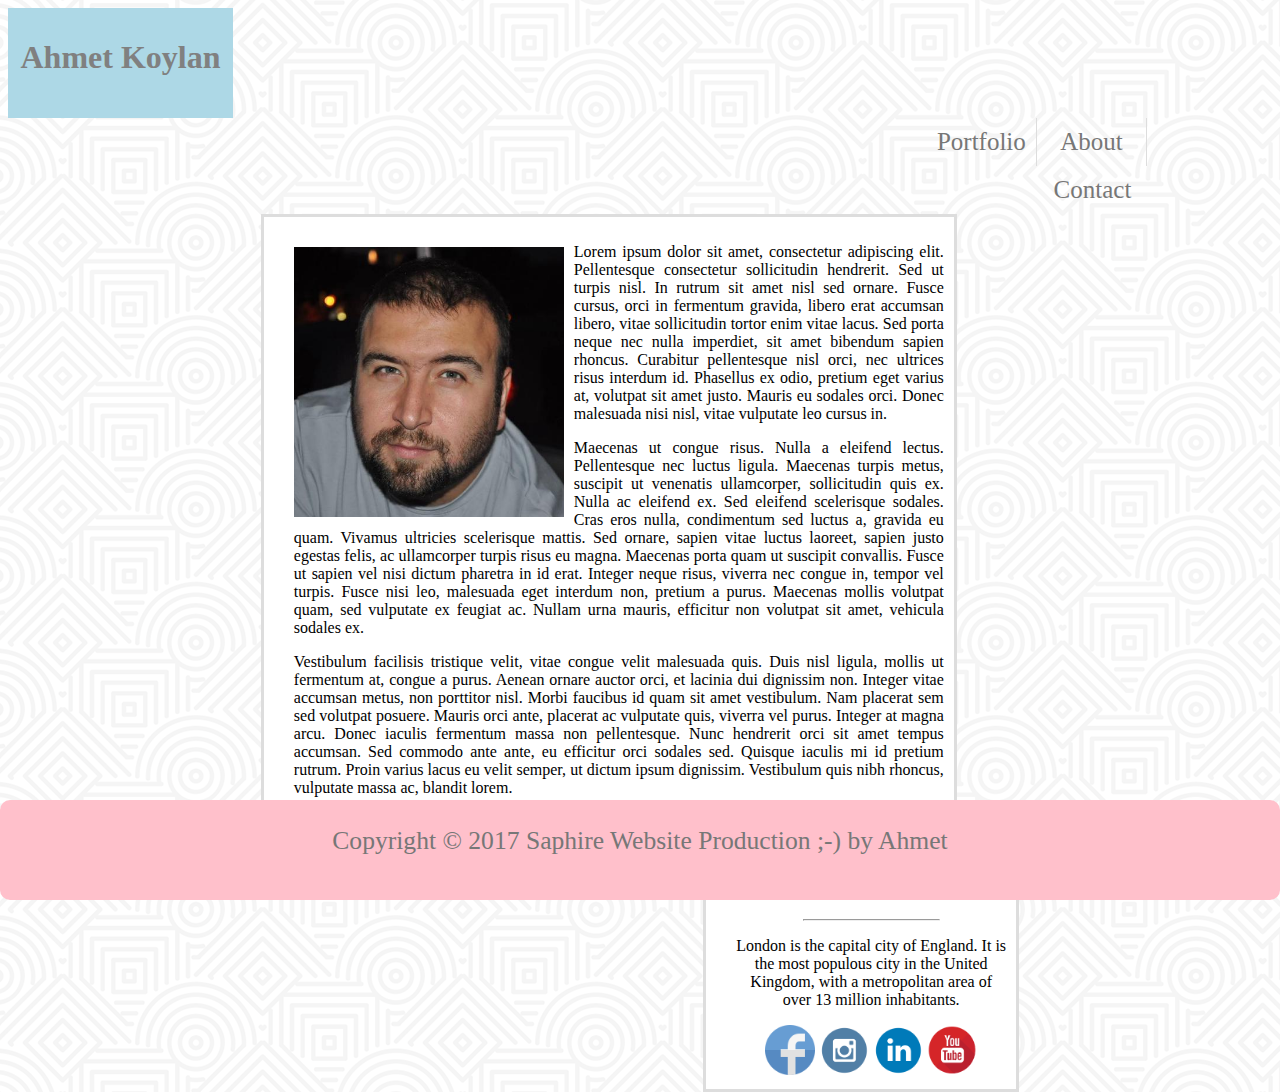
==== index.html @ 2dc616d7 "portfolio done" ====
<!DOCTYPE html>
<html>
<meta name="viewport" content="width=device-width, initial-scale=1.0">

<link rel="stylesheet" type="text/css" href="./assets/css/style.css">
<style>
	body { background-image: url("assets/images/hypnotize.png");
    	background-repeat: repeat;
}
</style>
	<head>
		<title>This is just a begining of Multi-Layered Website</title>
	</head>
<body>
<header>
	<div id="header-container">
		<div id="head-logo">
			<h1>Ahmet Koylan</h1>
		</div>

		<nav>
			<ul>
				<li class="border"><a href="index.html">About</a></li>
				<li class="border"><a href="portfolio.html">Portfolio</a></li>
				<li><a href="contact.html">Contact</a></li>
			</ul>
		</nav>
	</div>



</header>

	<div id="main-body"></div>
	<div class="cont2">
<span>
	<div id="content">
	<div id="img-content">
		<img src="./assets/images/ahmet_profile.jpg" alt="content images"; style="max-width: 270px;float: left;margin: 4px 10px 0px 0px; border: 0px solid #000000;">
		
<p>Lorem ipsum dolor sit amet, consectetur adipiscing elit. Pellentesque consectetur sollicitudin hendrerit. Sed ut turpis nisl. In rutrum sit amet nisl sed ornare. Fusce cursus, orci in fermentum gravida, libero erat accumsan libero, vitae sollicitudin tortor enim vitae lacus. Sed porta neque nec nulla imperdiet, sit amet bibendum sapien rhoncus. Curabitur pellentesque nisl orci, nec ultrices risus interdum id. Phasellus ex odio, pretium eget varius at, volutpat sit amet justo. Mauris eu sodales orci. Donec malesuada nisi nisl, vitae vulputate leo cursus in.
</p>
<p>
Maecenas ut congue risus. Nulla a eleifend lectus. Pellentesque nec luctus ligula. Maecenas turpis metus, suscipit ut venenatis ullamcorper, sollicitudin quis ex. Nulla ac eleifend ex. Sed eleifend scelerisque sodales. Cras eros nulla, condimentum sed luctus a, gravida eu quam. Vivamus ultricies scelerisque mattis. Sed ornare, sapien vitae luctus laoreet, sapien justo egestas felis, ac ullamcorper turpis risus eu magna. Maecenas porta quam ut suscipit convallis. Fusce ut sapien vel nisi dictum pharetra in id erat. Integer neque risus, viverra nec congue in, tempor vel turpis. Fusce nisi leo, malesuada eget interdum non, pretium a purus. Maecenas mollis volutpat quam, sed vulputate ex feugiat ac. Nullam urna mauris, efficitur non volutpat sit amet, vehicula sodales ex.
</p>
<p>
Vestibulum facilisis tristique velit, vitae congue velit malesuada quis. Duis nisl ligula, mollis ut fermentum at, congue a purus. Aenean ornare auctor orci, et lacinia dui dignissim non. Integer vitae accumsan metus, non porttitor nisl. Morbi faucibus id quam sit amet vestibulum. Nam placerat sem sed volutpat posuere. Mauris orci ante, placerat ac vulputate quis, viverra vel purus. Integer at magna arcu. Donec iaculis fermentum massa non pellentesque. Nunc hendrerit orci sit amet tempus accumsan. Sed commodo ante ante, eu efficitur orci sodales sed. Quisque iaculis mi id pretium rutrum. Proin varius lacus eu velit semper, ut dictum ipsum dignissim. Vestibulum quis nibh rhoncus, vulputate massa ac, blandit lorem.
</p>
</span>
</div>
</div>

<div id="right-content">
<article>
  <h1>Connect with Me</h1>
  <hr width="50%">
  <p>London is the capital city of England. It is the most populous city in the  United Kingdom, with a metropolitan area of over 13 million inhabitants.</p>
</article>
<a href="http://www.FaceBook.com">
<img src="./assets/images/fb.png" alt="FaceBook" height="50" width="50">
<a href="http://www.Instagram.com">
<img src="./assets/images/inst.png" alt="Instagram" height="50" width="50">
<a href="http://www.linkedin.com">
<img src="./assets/images/link.png" alt="linkedin" height="50" width="50">
<a href="http://www.youtube.com">
<img src="./assets/images/you.png" alt="youtube" height="50" width="50">

</div>
</div>



<footer>
<p>Copyright © 2017 Saphire Website Production ;-) by Ahmet
</footer>
</body>
</html>
---- assets/css/style.css ----
.cont2 {
    width: 960px;
    margin: auto;
    text-align: center;
    vertical-align: left;
    background-color:#ffffff;
    margin: auto;
    width: 60%;
}

#body {
  color: #777777;
  font-family: 'Arial', 'Helvetica Neue', Helvetica, sans-serif;
  line-height: 30px;
  text-align: left;
  width: 960px;
}

#content {
	width: 650px;
	box-sizing: inherit;
	float: left;
   	background-color: #ffffff;
   	border-color: #dddddd;
   	border-style: solid;
   	padding: 10px 10px 10px 30px;
    text-align: justify;
}

#right-content{
	width: 270px;
	box-sizing: inherit;
	overflow: auto;
	float: right;
    position: absolute right;
   	background-color: #ffffff;
   	border-color: #dddddd;
   	border-style: solid;
   	padding: 10px 10px 10px 30px;

}
}
#img-content{
	float: left;
	overflow:hidden;
}
#head-logo {
	  background-color: lightblue;
    width: 225px;
    height: 100px;
    color: gray;
    text-align: center;
    padding-top: 10px;
}
#head-logo:hover {
  background-color: pink;
  color: #ffffff;
  font-weight: bolder;
}

nav {
  width: 270px;
  float: right;
  text-align: center;
  margin-right: 125px;
}

ul {
  list-style: none;
  margin: 0;
  padding: 0;
  font-size: 25px;
}

li {
  float: right;
  width: 33%;
  padding: 10px;
}

li.border {
  border-right: 1px solid #dddddd;
  padding: 10px;
}

a{
  color: #777777;
  text-decoration: none;
}

/* Nav links turn teal on hover. */
a:hover {
  color: #4aaaa5;
}



  .cont2 {
    width: 960px;
    margin: auto;
    text-align: center;
    vertical-align: left;
    background-color:#ffffff;
    margin: auto;
    width: 60%;
}

#contact-form {
  padding: 20px;
  height: 500px;
}
input,
textarea {
  width: 100%;
  padding: 10px 20px 10px 10px;
  margin: 8px 0;
  border-color: #dddddd;
  border-style: solid;
  border-width: thin;
}

/* Need to use a pseudoclass to control placeholder. */
input,
textarea,
input::-webkit-input-placeholder {
    font-size: 16px;
}


#contact-form,
#portfolio {
  position: relative;
  text-align: left;
  width: 500px;
  top: 30px;
  margin-left: 20px;
  margin-bottom: 50px;
}
.project {
  float: left;
  position: relative;
  top:  -10px;
  width: 100%;
}

.project-title {
  float: left;
  position: relative;
  top: -50px;
  width: 100%;
  height: 30px;
  background-color: lightblue;
  font-weight: bolder;
  color: #ffffff;
  text-align: center;
}
.box {
  display: inline-block;
  width: 160px;
  height: 240px;
  margin: 20px;
}

/* Rotates project in portfolio on hover. */
.box:hover {
  transform: rotate(-10deg);
  -ms-transform: rotate(-10deg);
  -webkit-transform: rotate(-10deg);
  -moz-transform: rotate(-10deg);
  -o-transform: rotate(-10deg);
}
  footer {
            width: 100%;
            height: 100px;
            top: auto;
        	  right: 0;
        	  bottom: 0;
        	  left: 0;
            position: fixed;         
            text-align: center;
            font-size: 1.6em;
            border-radius: 10px;
            background-color: pink;

        }
        footer:hover {
  background-color: lightblue;
  color: #ffffff;
  font-weight: bolder;
}
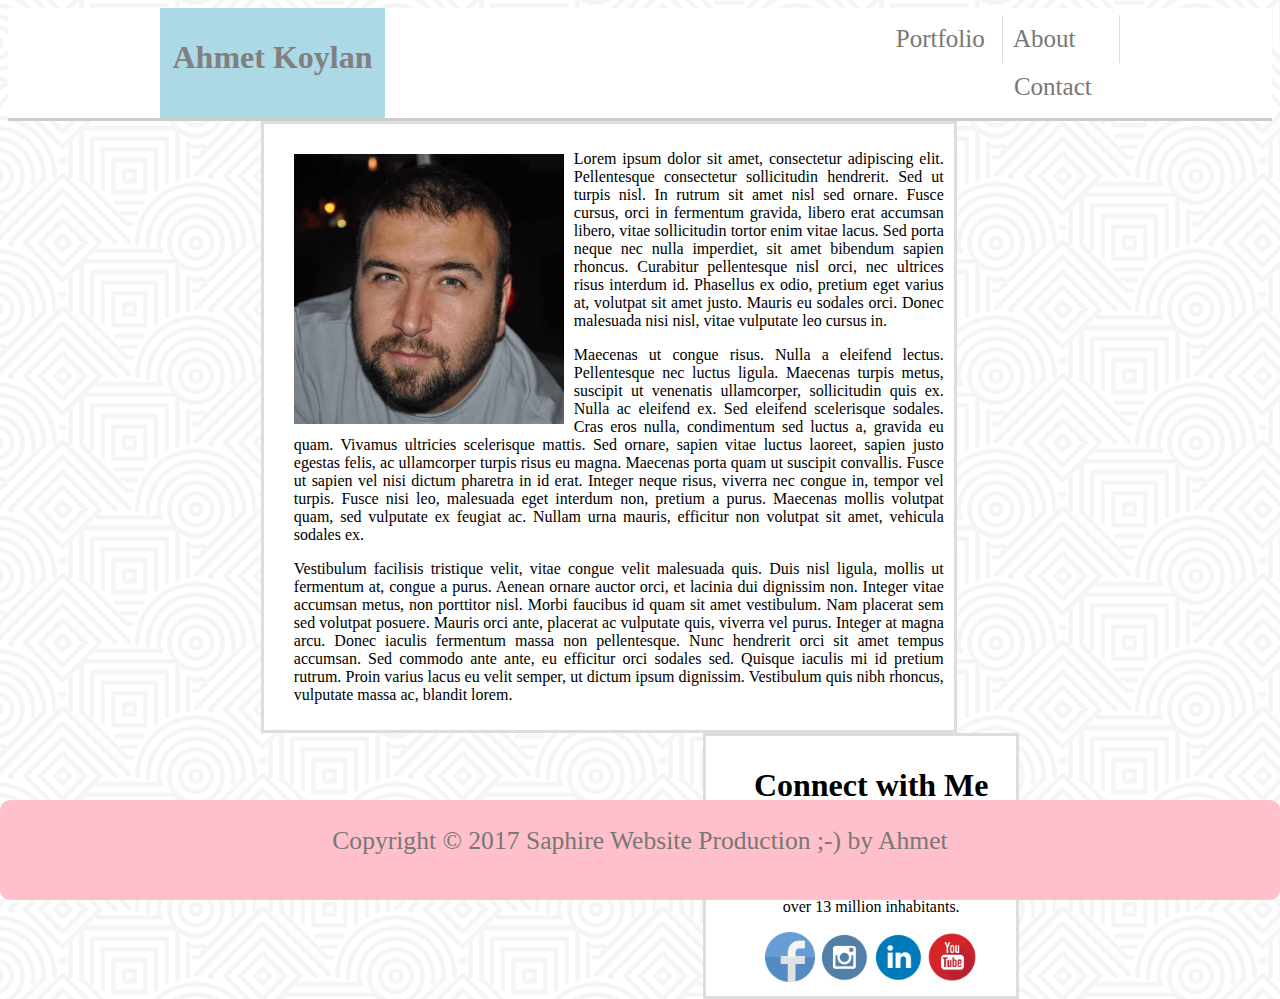
==== commit c14af1f9: "done done  done" ====
--- a/index.html
+++ b/index.html
@@ -18,14 +18,15 @@
 			<h1>Ahmet Koylan</h1>
 		</div>
 
-		<nav>
+		<div nav>
 			<ul>
 				<li class="border"><a href="index.html">About</a></li>
 				<li class="border"><a href="portfolio.html">Portfolio</a></li>
 				<li><a href="contact.html">Contact</a></li>
 			</ul>
-		</nav>
+		</div>
 	</div>
+</div>
 
 
 
--- a/assets/css/style.css
+++ b/assets/css/style.css
@@ -1,3 +1,22 @@
+
+header {
+  background: #ffffff;
+  border-bottom: 3px solid #cccccc;
+}
+#header-container {
+    width: 960px;
+    height: 110px;
+    margin: 0px auto;
+    display: flex;
+    align-items: center;
+    justify-content: space-between;
+    padding: 0px 0px 0px 0px;
+    border: 0;
+    font-size: 100%;
+    font: inherit;
+    vertical-align: baseline;
+}
+
 
 .cont2 {
     width: 960px;
@@ -18,9 +37,9 @@
 }
 
 #content {
-	width: 650px;
-	box-sizing: inherit;
-	float: left;
+  	width: 650px;
+  	box-sizing: inherit;
+  	float: left;
    	background-color: #ffffff;
    	border-color: #dddddd;
    	border-style: solid;
@@ -29,10 +48,10 @@
 }
 
 #right-content{
-	width: 270px;
-	box-sizing: inherit;
-	overflow: auto;
-	float: right;
+  	width: 270px;
+  	box-sizing: inherit;
+  	overflow: auto;
+  	float: right;
     position: absolute right;
    	background-color: #ffffff;
    	border-color: #dddddd;
@@ -93,6 +112,31 @@
 a:hover {
   color: #4aaaa5;
 }
+/* selectors for nav content */
+nav {
+  height: 20px;
+  display: flex;
+  justify-content: flex-end;
+}
+
+.nav_link {
+  background: white;
+  height: 100%;
+  padding: 0px 15px;
+
+  transition: all 0.2s linear;
+}
+
+.nav_link:hover {
+  background: #efefef;
+}
+
+.nav_vertical_bar {
+  background: #efefef;
+  width: 1px; 
+  height: 100%;
+}
+
 
 
 
@@ -162,7 +206,7 @@
   margin: 20px;
 }
 
-/* Rotates project in portfolio on hover. */
+/* Rotates project in portfolio on hover. Just to make little fancier*/
 .box:hover {
   transform: rotate(-10deg);
   -ms-transform: rotate(-10deg);
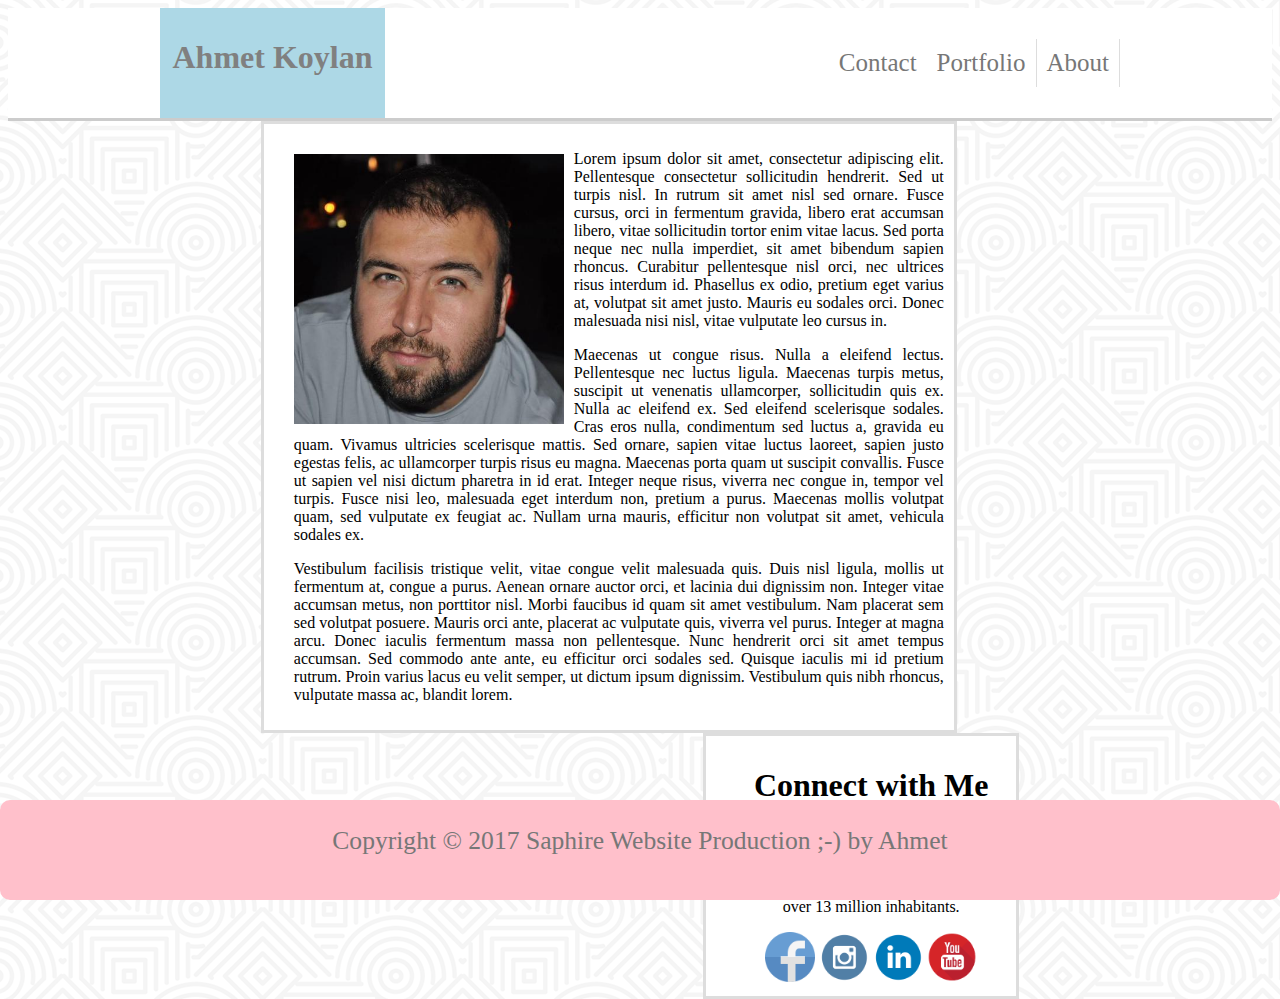
==== commit 543ee02e: "header moded" ====
--- a/index.html
+++ b/index.html
@@ -18,7 +18,7 @@
 			<h1>Ahmet Koylan</h1>
 		</div>
 
-		<div nav>
+		<div id="nav">
 			<ul>
 				<li class="border"><a href="index.html">About</a></li>
 				<li class="border"><a href="portfolio.html">Portfolio</a></li>
--- a/assets/css/style.css
+++ b/assets/css/style.css
@@ -6,8 +6,8 @@
 #header-container {
     width: 960px;
     height: 110px;
-    margin: 0px auto;
-    display: flex;
+    margin: auto;
+      display: flex;
     align-items: center;
     justify-content: space-between;
     padding: 0px 0px 0px 0px;
@@ -79,10 +79,10 @@
 }
 
 nav {
-  width: 270px;
+  width: 300px;
   float: right;
   text-align: center;
-  margin-right: 125px;
+
 }
 
 ul {
@@ -94,7 +94,7 @@
 
 li {
   float: right;
-  width: 33%;
+  width: auto;
   padding: 10px;
 }
 
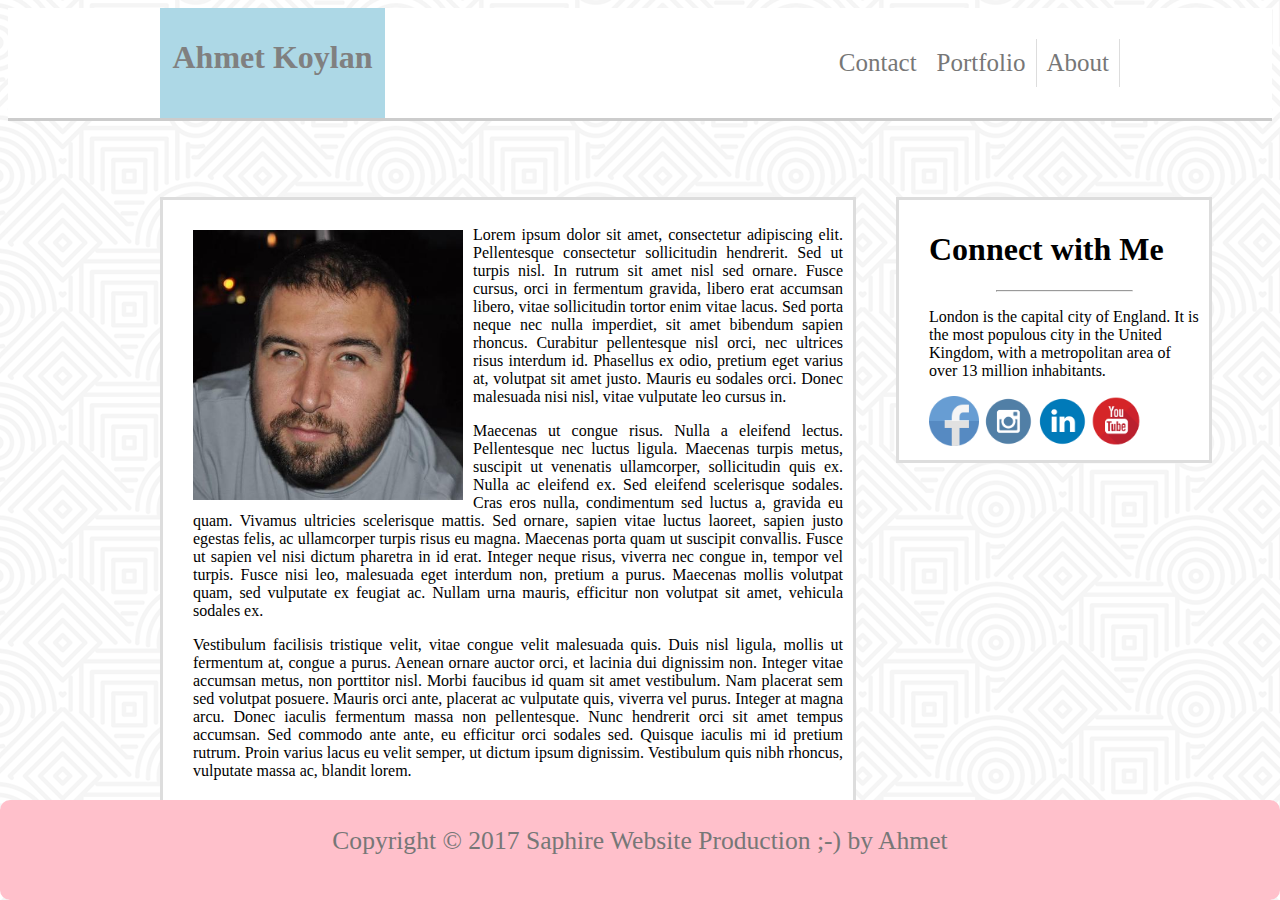
==== commit 8d747554: "sections and aside added" ====
--- a/index.html
+++ b/index.html
@@ -33,24 +33,26 @@
 </header>
 
 	<div id="main-body"></div>
+	<section>
 	<div class="cont2">
 <span>
 	<div id="content">
 	<div id="img-content">
 		<img src="./assets/images/ahmet_profile.jpg" alt="content images"; style="max-width: 270px;float: left;margin: 4px 10px 0px 0px; border: 0px solid #000000;">
 		
-<p>Lorem ipsum dolor sit amet, consectetur adipiscing elit. Pellentesque consectetur sollicitudin hendrerit. Sed ut turpis nisl. In rutrum sit amet nisl sed ornare. Fusce cursus, orci in fermentum gravida, libero erat accumsan libero, vitae sollicitudin tortor enim vitae lacus. Sed porta neque nec nulla imperdiet, sit amet bibendum sapien rhoncus. Curabitur pellentesque nisl orci, nec ultrices risus interdum id. Phasellus ex odio, pretium eget varius at, volutpat sit amet justo. Mauris eu sodales orci. Donec malesuada nisi nisl, vitae vulputate leo cursus in.
-</p>
-<p>
-Maecenas ut congue risus. Nulla a eleifend lectus. Pellentesque nec luctus ligula. Maecenas turpis metus, suscipit ut venenatis ullamcorper, sollicitudin quis ex. Nulla ac eleifend ex. Sed eleifend scelerisque sodales. Cras eros nulla, condimentum sed luctus a, gravida eu quam. Vivamus ultricies scelerisque mattis. Sed ornare, sapien vitae luctus laoreet, sapien justo egestas felis, ac ullamcorper turpis risus eu magna. Maecenas porta quam ut suscipit convallis. Fusce ut sapien vel nisi dictum pharetra in id erat. Integer neque risus, viverra nec congue in, tempor vel turpis. Fusce nisi leo, malesuada eget interdum non, pretium a purus. Maecenas mollis volutpat quam, sed vulputate ex feugiat ac. Nullam urna mauris, efficitur non volutpat sit amet, vehicula sodales ex.
-</p>
-<p>
-Vestibulum facilisis tristique velit, vitae congue velit malesuada quis. Duis nisl ligula, mollis ut fermentum at, congue a purus. Aenean ornare auctor orci, et lacinia dui dignissim non. Integer vitae accumsan metus, non porttitor nisl. Morbi faucibus id quam sit amet vestibulum. Nam placerat sem sed volutpat posuere. Mauris orci ante, placerat ac vulputate quis, viverra vel purus. Integer at magna arcu. Donec iaculis fermentum massa non pellentesque. Nunc hendrerit orci sit amet tempus accumsan. Sed commodo ante ante, eu efficitur orci sodales sed. Quisque iaculis mi id pretium rutrum. Proin varius lacus eu velit semper, ut dictum ipsum dignissim. Vestibulum quis nibh rhoncus, vulputate massa ac, blandit lorem.
-</p>
-</span>
+			<p>Lorem ipsum dolor sit amet, consectetur adipiscing elit. Pellentesque consectetur sollicitudin hendrerit. Sed ut turpis nisl. In rutrum sit amet nisl sed ornare. Fusce cursus, orci in fermentum gravida, libero erat accumsan libero, vitae sollicitudin tortor enim vitae lacus. Sed porta neque nec nulla imperdiet, sit amet bibendum sapien rhoncus. Curabitur pellentesque nisl orci, nec ultrices risus interdum id. Phasellus ex odio, pretium eget varius at, volutpat sit amet justo. Mauris eu sodales orci. Donec malesuada nisi nisl, vitae vulputate leo cursus in.
+			</p>
+			<p>
+			Maecenas ut congue risus. Nulla a eleifend lectus. Pellentesque nec luctus ligula. Maecenas turpis metus, suscipit ut venenatis ullamcorper, sollicitudin quis ex. Nulla ac eleifend ex. Sed eleifend scelerisque sodales. Cras eros nulla, condimentum sed luctus a, gravida eu quam. Vivamus ultricies scelerisque mattis. Sed ornare, sapien vitae luctus laoreet, sapien justo egestas felis, ac ullamcorper turpis risus eu magna. Maecenas porta quam ut suscipit convallis. Fusce ut sapien vel nisi dictum pharetra in id erat. Integer neque risus, viverra nec congue in, tempor vel turpis. Fusce nisi leo, malesuada eget interdum non, pretium a purus. Maecenas mollis volutpat quam, sed vulputate ex feugiat ac. Nullam urna mauris, efficitur non volutpat sit amet, vehicula sodales ex.
+			</p>
+			<p>
+			Vestibulum facilisis tristique velit, vitae congue velit malesuada quis. Duis nisl ligula, mollis ut fermentum at, congue a purus. Aenean ornare auctor orci, et lacinia dui dignissim non. Integer vitae accumsan metus, non porttitor nisl. Morbi faucibus id quam sit amet vestibulum. Nam placerat sem sed volutpat posuere. Mauris orci ante, placerat ac vulputate quis, viverra vel purus. Integer at magna arcu. Donec iaculis fermentum massa non pellentesque. Nunc hendrerit orci sit amet tempus accumsan. Sed commodo ante ante, eu efficitur orci sodales sed. Quisque iaculis mi id pretium rutrum. Proin varius lacus eu velit semper, ut dictum ipsum dignissim. Vestibulum quis nibh rhoncus, vulputate massa ac, blandit lorem.
+			</p>
+		</span>
+	</div>
+	</section>
 </div>
-</div>
-
+<aside>
 <div id="right-content">
 <article>
   <h1>Connect with Me</h1>
@@ -67,6 +69,7 @@
 <img src="./assets/images/you.png" alt="youtube" height="50" width="50">
 
 </div>
+</aside>
 </div>
 
 
--- a/assets/css/style.css
+++ b/assets/css/style.css
@@ -7,7 +7,7 @@
     width: 960px;
     height: 110px;
     margin: auto;
-      display: flex;
+    display: flex;
     align-items: center;
     justify-content: space-between;
     padding: 0px 0px 0px 0px;
@@ -25,15 +25,16 @@
     vertical-align: left;
     background-color:#ffffff;
     margin: auto;
-    width: 60%;
-}
-
-#body {
+    
+}
+
+#main-body {
   color: #777777;
   font-family: 'Arial', 'Helvetica Neue', Helvetica, sans-serif;
-  line-height: 30px;
-  text-align: left;
-  width: 960px;
+    width: 650px;
+    margin: 38px auto;
+    display: flex;
+    justify-content: space-between;
 }
 
 #content {
@@ -51,12 +52,13 @@
   	width: 270px;
   	box-sizing: inherit;
   	overflow: auto;
-  	float: right;
+  	float: left;
     position: absolute right;
    	background-color: #ffffff;
    	border-color: #dddddd;
    	border-style: solid;
    	padding: 10px 10px 10px 30px;
+    margin-left: 40px
 
 }
 }
@@ -115,15 +117,12 @@
 /* selectors for nav content */
 nav {
   height: 20px;
-  display: flex;
-  justify-content: flex-end;
 }
 
 .nav_link {
   background: white;
   height: 100%;
-  padding: 0px 15px;
-
+  padding: 0px;
   transition: all 0.2s linear;
 }
 
@@ -147,7 +146,8 @@
     vertical-align: left;
     background-color:#ffffff;
     margin: auto;
-    width: 60%;
+
+    
 }
 
 #contact-form {
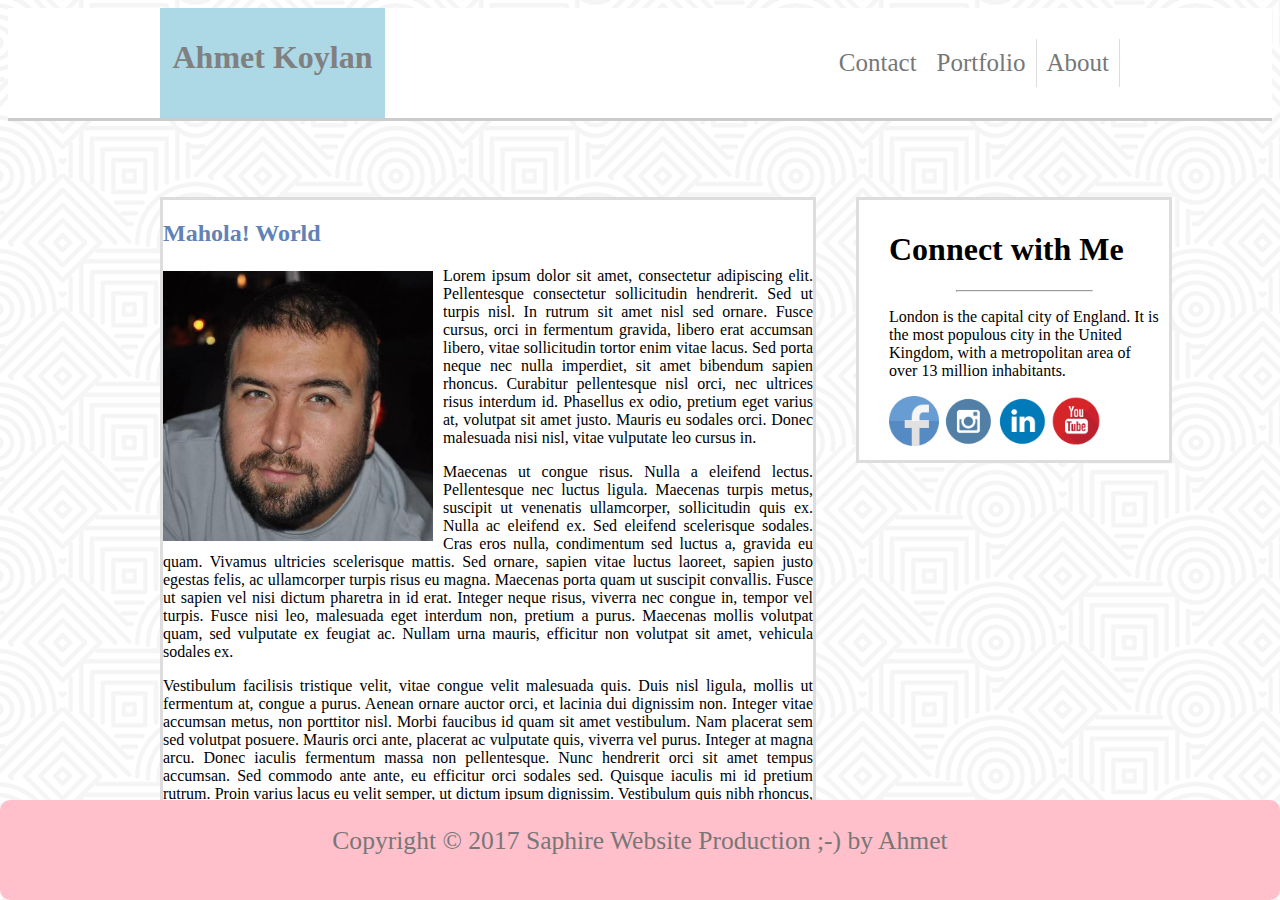
==== commit 0647885b: "heights and wdth adjusted" ====
--- a/index.html
+++ b/index.html
@@ -38,7 +38,7 @@
 <span>
 	<div id="content">
 	<div id="img-content">
-		<img src="./assets/images/ahmet_profile.jpg" alt="content images"; style="max-width: 270px;float: left;margin: 4px 10px 0px 0px; border: 0px solid #000000;">
+		<h2 style="color: #6182b7">Mahola! World</h2><img src="./assets/images/ahmet_profile.jpg" alt="content images"; style="max-width: 270px;float: left;margin: 4px 10px 0px 0px; border: 0px solid #000000;">
 		
 			<p>Lorem ipsum dolor sit amet, consectetur adipiscing elit. Pellentesque consectetur sollicitudin hendrerit. Sed ut turpis nisl. In rutrum sit amet nisl sed ornare. Fusce cursus, orci in fermentum gravida, libero erat accumsan libero, vitae sollicitudin tortor enim vitae lacus. Sed porta neque nec nulla imperdiet, sit amet bibendum sapien rhoncus. Curabitur pellentesque nisl orci, nec ultrices risus interdum id. Phasellus ex odio, pretium eget varius at, volutpat sit amet justo. Mauris eu sodales orci. Donec malesuada nisi nisl, vitae vulputate leo cursus in.
 			</p>
--- a/assets/css/style.css
+++ b/assets/css/style.css
@@ -44,7 +44,6 @@
    	background-color: #ffffff;
    	border-color: #dddddd;
    	border-style: solid;
-   	padding: 10px 10px 10px 30px;
     text-align: justify;
 }
 
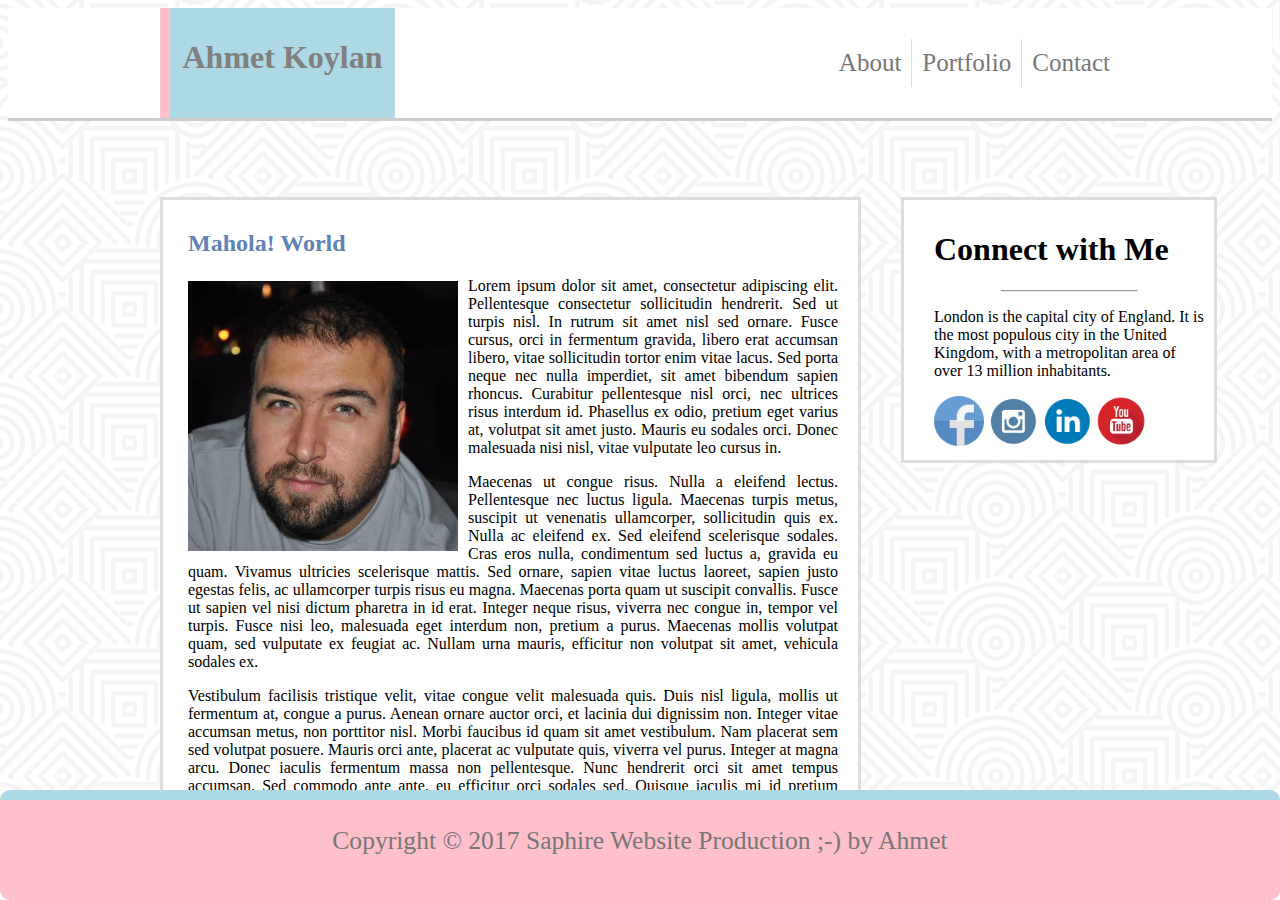
==== commit 314a8773: "nav bar moded again" ====
--- a/index.html
+++ b/index.html
@@ -20,9 +20,9 @@
 
 		<div id="nav">
 			<ul>
+				<li><a href="contact.html">Contact</a></li>
+				<li class="border"><a href="portfolio.html">Portfolio</a></li>
 				<li class="border"><a href="index.html">About</a></li>
-				<li class="border"><a href="portfolio.html">Portfolio</a></li>
-				<li><a href="contact.html">Contact</a></li>
 			</ul>
 		</div>
 	</div>
@@ -71,7 +71,8 @@
 </div>
 </aside>
 </div>
-
+<!-- "push" div for sticky footer -->
+		<div class="push"></div>
 
 
 <footer>
--- a/assets/css/style.css
+++ b/assets/css/style.css
@@ -2,6 +2,7 @@
 header {
   background: #ffffff;
   border-bottom: 3px solid #cccccc;
+  margin:0px auto;
 }
 #header-container {
     width: 960px;
@@ -45,6 +46,7 @@
    	border-color: #dddddd;
    	border-style: solid;
     text-align: justify;
+    padding: 10px 20px 10px 25px
 }
 
 #right-content{
@@ -67,6 +69,7 @@
 }
 #head-logo {
 	  background-color: lightblue;
+    border-left: 10px solid pink;
     width: 225px;
     height: 100px;
     color: gray;
@@ -213,6 +216,10 @@
   -moz-transform: rotate(-10deg);
   -o-transform: rotate(-10deg);
 }
+.push {
+  height: 109px;
+}
+
   footer {
             width: 100%;
             height: 100px;
@@ -225,7 +232,7 @@
             font-size: 1.6em;
             border-radius: 10px;
             background-color: pink;
-
+            border-top: 10px solid lightblue;
         }
         footer:hover {
   background-color: lightblue;
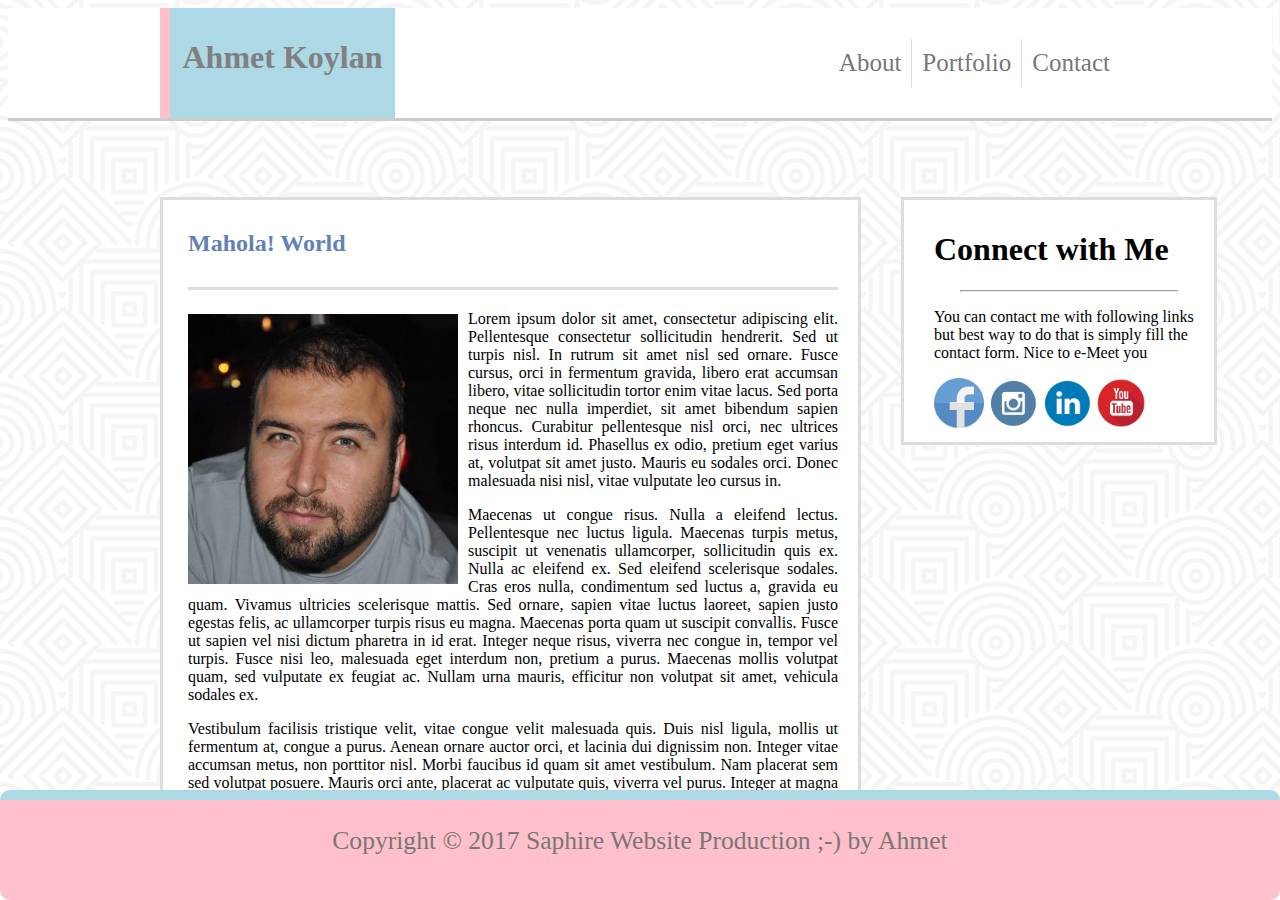
==== commit ee1bd35e: "more changes lines adjustments and so onn" ====
--- a/index.html
+++ b/index.html
@@ -38,7 +38,8 @@
 <span>
 	<div id="content">
 	<div id="img-content">
-		<h2 style="color: #6182b7">Mahola! World</h2><img src="./assets/images/ahmet_profile.jpg" alt="content images"; style="max-width: 270px;float: left;margin: 4px 10px 0px 0px; border: 0px solid #000000;">
+		<h2 style="color: #6182b7">Mahola! World</h2>
+		<div id="section_grey_line"></div><img src="./assets/images/ahmet_profile.jpg" alt="content images"; style="max-width: 270px;float: left;margin: 4px 10px 0px 0px; border: 0px solid #000000;">
 		
 			<p>Lorem ipsum dolor sit amet, consectetur adipiscing elit. Pellentesque consectetur sollicitudin hendrerit. Sed ut turpis nisl. In rutrum sit amet nisl sed ornare. Fusce cursus, orci in fermentum gravida, libero erat accumsan libero, vitae sollicitudin tortor enim vitae lacus. Sed porta neque nec nulla imperdiet, sit amet bibendum sapien rhoncus. Curabitur pellentesque nisl orci, nec ultrices risus interdum id. Phasellus ex odio, pretium eget varius at, volutpat sit amet justo. Mauris eu sodales orci. Donec malesuada nisi nisl, vitae vulputate leo cursus in.
 			</p>
@@ -55,10 +56,10 @@
 <aside>
 <div id="right-content">
 <article>
-  <h1>Connect with Me</h1>
-  <hr width="50%">
-  <p>London is the capital city of England. It is the most populous city in the  United Kingdom, with a metropolitan area of over 13 million inhabitants.</p>
-</article>
+		  <h1>Connect with Me</h1>
+		  <hr width="80%">
+		  <p>You can contact me with following links but best way to do that is simply fill the contact form. Nice to e-Meet you</p>
+	</article>
 <a href="http://www.FaceBook.com">
 <img src="./assets/images/fb.png" alt="FaceBook" height="50" width="50">
 <a href="http://www.Instagram.com">
--- a/assets/css/style.css
+++ b/assets/css/style.css
@@ -62,6 +62,11 @@
     margin-left: 40px
 
 }
+
+#section_grey_line {
+    background: #dddddd;
+    height: 3px;
+    margin: 30px 0 20px 0;
 }
 #img-content{
 	float: left;
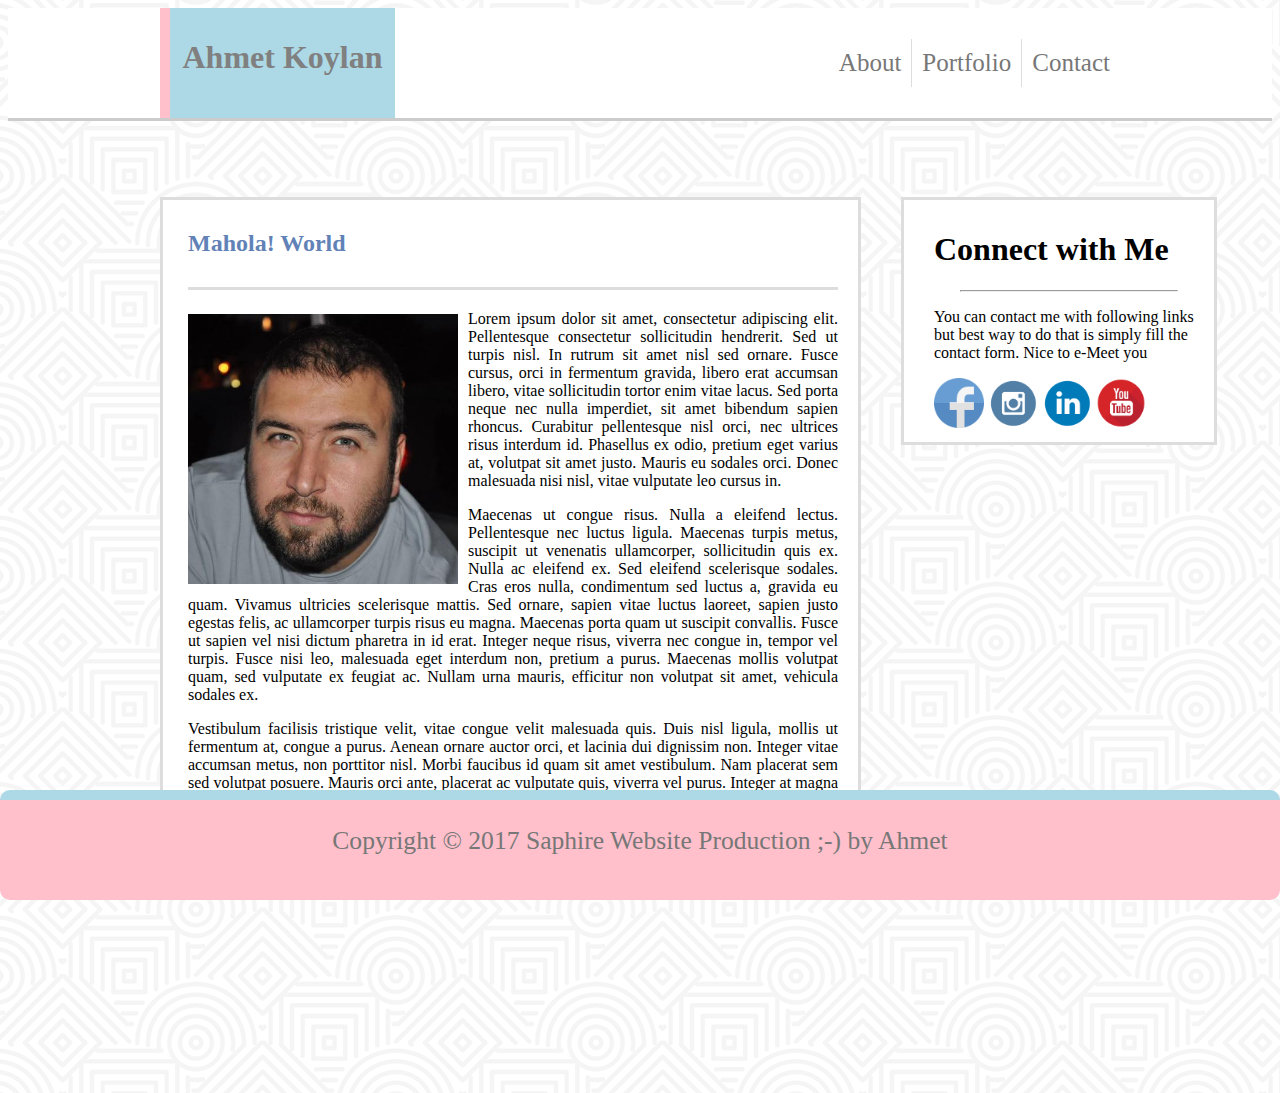
==== commit ab4800f6: "font styles" ====
--- a/index.html
+++ b/index.html
@@ -22,7 +22,7 @@
 			<ul>
 				<li><a href="contact.html">Contact</a></li>
 				<li class="border"><a href="portfolio.html">Portfolio</a></li>
-				<li class="border"><a href="index.html">About</a></li>
+				<li class="border"><a href="about.html">About</a></li>
 			</ul>
 		</div>
 	</div>
--- a/assets/css/style.css
+++ b/assets/css/style.css
@@ -1,9 +1,11 @@
 
 header {
   background: #ffffff;
+  font-family: 'Georgia', Times, Times New Roman, serif;
   border-bottom: 3px solid #cccccc;
   margin:0px auto;
 }
+.body {font-family: 'Arial', 'Helvetica Neue', Helvetica, sans-serif;}
 #header-container {
     width: 960px;
     height: 110px;
@@ -46,7 +48,8 @@
    	border-color: #dddddd;
    	border-style: solid;
     text-align: justify;
-    padding: 10px 20px 10px 25px
+    padding: 10px 20px 10px 25px;
+    margin-bottom: 200px
 }
 
 #right-content{
